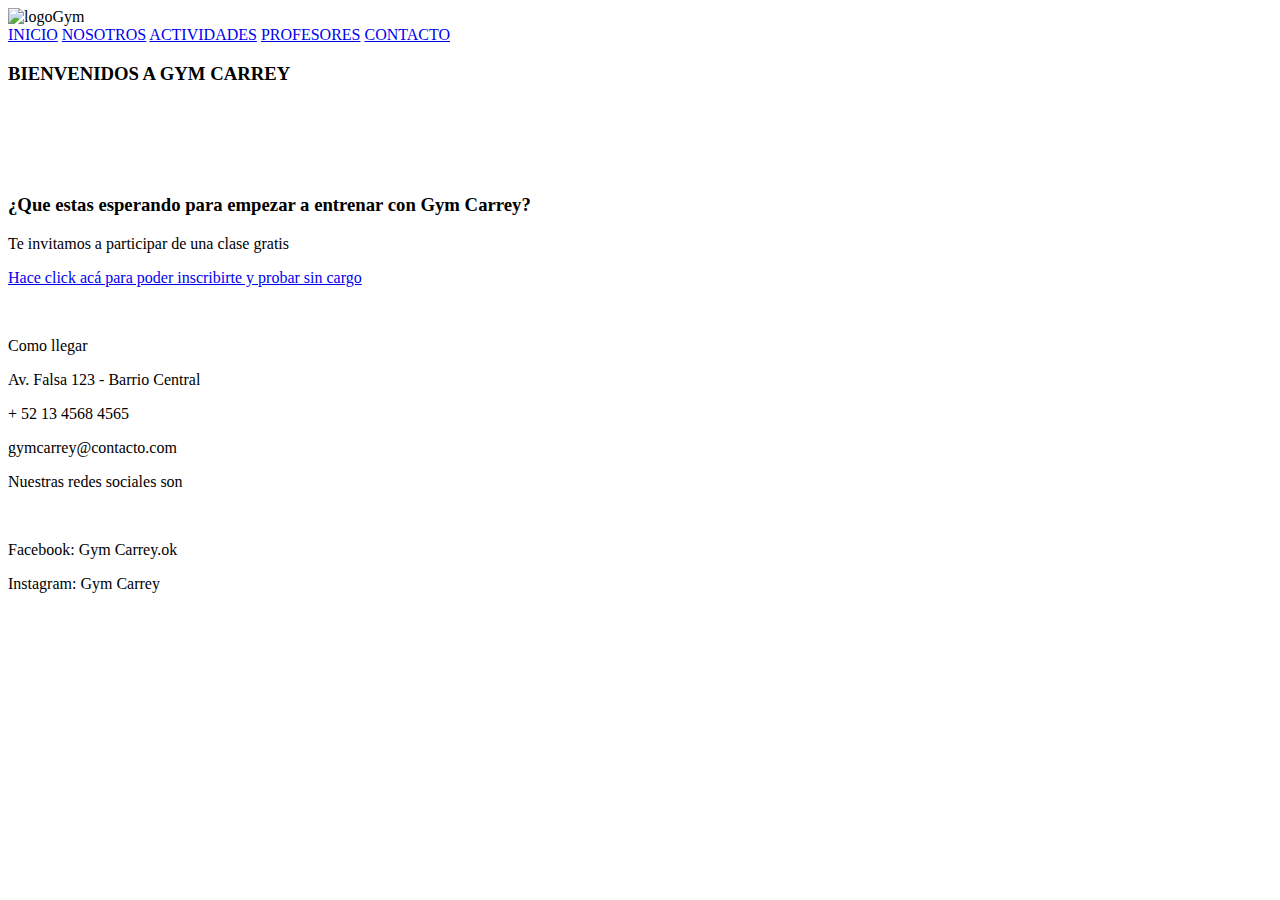
==== index.html @ 05fcea89 "animaciones" ====
<!DOCTYPE html>
<html lang="en">
<head>
    <meta charset="UTF-8">
    <meta http-equiv="X-UA-Compatible" content="IE=edge">
    <meta name="viewport" content="width=device-width, initial-scale=1.0">
    <title>Document</title>
    <link rel="stylesheet" href="/assets/css/style.css">

</head>
<body>

    <nav>
    
            <div class="menuLogo">
                <img src="assets/images/logogym.jpg" height="150px" alt="logoGym">
                </div>
        <div class="menuLink">
                <a href="index.html">INICIO</a>
                <a href="pages/nosotros.html">NOSOTROS</a>
                <a href="pages/actividades.html">ACTIVIDADES</a>
                <a href="pages/profesores.html">PROFESORES</a>
                <a href="pages/contacto.html">CONTACTO</a>
        </div>
    </nav>

    <main>
        <div class="welcome">
            <h3>
                BIENVENIDOS A GYM CARREY
            </h3>
        </div>
        <div class="mainIndex">
        <div class="indexFotos">
            <div class="indexfoto1"><img src="/assets/images/index1.jpg" alt=""></div>
            <div class="indexfoto2"><img src="/assets/images/index2.jpg" alt=""></div>
            <div class="indexfoto3"><img src="/assets/images/index3.jpg" alt=""></div>
            <div class="indexfoto4"><img src="/assets/images/index4.jpg" alt=""></div>
        </div>
    </div>
        

        
    </main>

    <aside>
<h3>
¿Que estas esperando para empezar a entrenar con Gym Carrey?
</h3>
<p>
    Te invitamos a participar de una clase gratis
</p>
<p class="linkPrueba">
    <a href="/pages/contacto.html">Hace click acá para poder inscribirte y probar sin cargo</a>
</p>
    </aside>

    <footer>
       <div class="mapa">
        <img src="/assets/images/map.jpg" height="250px" alt="">
            <div class="datos">
                <p>Como llegar</p> 
                <p>Av. Falsa 123 - Barrio Central</p> 
                <p>+ 52 13 4568 4565</p>
                <p>gymcarrey@contacto.com</p>
            </div>
       </div>
     
    <div class="redes">
    <p>Nuestras redes sociales son </p>                
        <div class="redesIMG">
        <img src="/assets/images/socialMedia.png" class="redesIMG"  alt="">
        </div>
        <div class="linkRedes">
            <p>Facebook: Gym Carrey.ok</p>
            <p>Instagram: Gym Carrey</p>
        </div>
    </div>
    
    </footer>

</body>
</html>
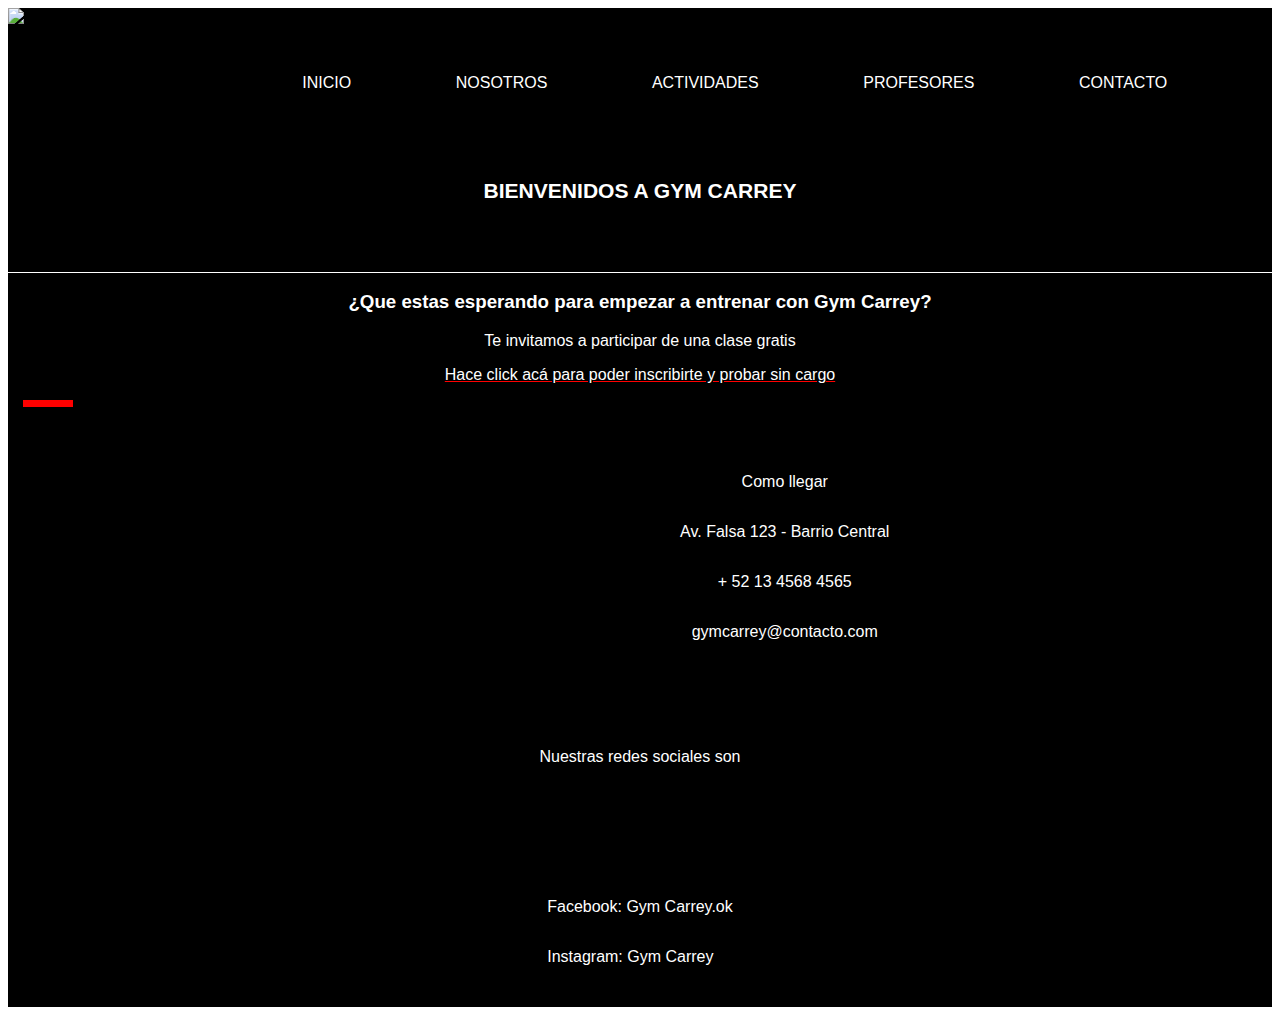
==== commit a15b5d1e: "animaciones" ====
--- a/index.html
+++ b/index.html
@@ -1,83 +1,91 @@
-<!DOCTYPE html>
-<html lang="en">
-<head>
-    <meta charset="UTF-8">
-    <meta http-equiv="X-UA-Compatible" content="IE=edge">
-    <meta name="viewport" content="width=device-width, initial-scale=1.0">
-    <title>Document</title>
-    <link rel="stylesheet" href="/assets/css/style.css">
-
-</head>
-<body>
-
-    <nav>
-    
-            <div class="menuLogo">
-                <img src="assets/images/logogym.jpg" height="150px" alt="logoGym">
-                </div>
-        <div class="menuLink">
-                <a href="index.html">INICIO</a>
-                <a href="pages/nosotros.html">NOSOTROS</a>
-                <a href="pages/actividades.html">ACTIVIDADES</a>
-                <a href="pages/profesores.html">PROFESORES</a>
-                <a href="pages/contacto.html">CONTACTO</a>
-        </div>
-    </nav>
-
-    <main>
-        <div class="welcome">
-            <h3>
-                BIENVENIDOS A GYM CARREY
-            </h3>
-        </div>
-        <div class="mainIndex">
-        <div class="indexFotos">
-            <div class="indexfoto1"><img src="/assets/images/index1.jpg" alt=""></div>
-            <div class="indexfoto2"><img src="/assets/images/index2.jpg" alt=""></div>
-            <div class="indexfoto3"><img src="/assets/images/index3.jpg" alt=""></div>
-            <div class="indexfoto4"><img src="/assets/images/index4.jpg" alt=""></div>
-        </div>
-    </div>
-        
-
-        
-    </main>
-
-    <aside>
-<h3>
-¿Que estas esperando para empezar a entrenar con Gym Carrey?
-</h3>
-<p>
-    Te invitamos a participar de una clase gratis
-</p>
-<p class="linkPrueba">
-    <a href="/pages/contacto.html">Hace click acá para poder inscribirte y probar sin cargo</a>
-</p>
-    </aside>
-
-    <footer>
-       <div class="mapa">
-        <img src="/assets/images/map.jpg" height="250px" alt="">
-            <div class="datos">
-                <p>Como llegar</p> 
-                <p>Av. Falsa 123 - Barrio Central</p> 
-                <p>+ 52 13 4568 4565</p>
-                <p>gymcarrey@contacto.com</p>
-            </div>
-       </div>
-     
-    <div class="redes">
-    <p>Nuestras redes sociales son </p>                
-        <div class="redesIMG">
-        <img src="/assets/images/socialMedia.png" class="redesIMG"  alt="">
-        </div>
-        <div class="linkRedes">
-            <p>Facebook: Gym Carrey.ok</p>
-            <p>Instagram: Gym Carrey</p>
-        </div>
-    </div>
-    
-    </footer>
-
-</body>
+<!DOCTYPE html>
+<html lang="en">
+<head>
+    <meta charset="UTF-8">
+    <meta http-equiv="X-UA-Compatible" content="IE=edge">
+    <meta name="viewport" content="width=device-width, initial-scale=1.0">
+    <title>Document</title>
+    <link rel="stylesheet" href="https://cdnjs.cloudflare.com/ajax/libs/font-awesome/6.2.1/css/all.min.css" integrity="sha512-MV7K8+y+gLIBoVD59lQIYicR65iaqukzvf/nwasF0nqhPay5w/9lJmVM2hMDcnK1OnMGCdVK+iQrJ7lzPJQd1w==" crossorigin="anonymous" referrerpolicy="no-referrer" />
+    <link rel="stylesheet" href="/assets/css/style.css">
+
+</head>
+<body>
+
+    <i class="fa-solid fa-bars"></i>
+
+    <nav>
+            <div class="menuLogo">
+                <img src="assets/images/logogym.jpg" height="150px" alt="logoGym">
+            </div>
+        <div class="menuLink">
+                <a href="index.html">INICIO</a>
+                <a href="pages/nosotros.html">NOSOTROS</a>
+                <a href="pages/actividades.html">ACTIVIDADES</a>
+                <a href="pages/profesores.html">PROFESORES</a>
+                <a href="pages/contacto.html">CONTACTO</a>
+        </div>
+        
+    </nav>
+
+    <main>
+    
+        <div class="welcome">
+            <h3>
+                BIENVENIDOS A GYM CARREY
+            </h3>
+        </div>
+        <div class="mainIndex">
+        <div class="indexFotos">
+            <div class="indexfoto1"><img src="/assets/images/index1.jpg" alt=""></div>
+            <div class="indexfoto2"><img src="/assets/images/index2.jpg" alt=""></div>
+            <div class="indexfoto3"><img src="/assets/images/index3.jpg" alt=""></div>
+            <div class="indexfoto4"><img src="/assets/images/index4.jpg" alt=""></div>
+        </div>
+    </div>
+        
+
+        
+    </main>
+
+    <aside>
+<h3>
+¿Que estas esperando para empezar a entrenar con Gym Carrey?
+</h3>
+<p>
+    Te invitamos a participar de una clase gratis
+</p>
+<p class="linkPrueba">
+    <a href="/pages/contacto.html">Hace click acá para poder inscribirte y probar sin cargo</a>
+</p>
+<div class="animation">
+    <div class="linea">
+    </div>
+</div>
+    </aside>
+
+    <footer>
+       <div class="mapa">
+        <img src="/assets/images/map.jpg" height="250px" alt="">
+            <div class="datos">
+                <p>Como llegar</p> 
+                <p>Av. Falsa 123 - Barrio Central</p> 
+                <p>+ 52 13 4568 4565</p>
+                <p>gymcarrey@contacto.com</p>
+            </div>
+       </div>
+     
+    <div class="redes">
+    <p>Nuestras redes sociales son </p>                
+        <div class="redesIMG">
+        <img src="/assets/images/socialMedia.png" class="redesIMG"  alt="">
+        </div>
+        <div class="linkRedes">
+            <p>Facebook: Gym Carrey.ok</p>
+            <p>Instagram: Gym Carrey</p>
+        </div>
+    </div>
+    
+    </footer>
+
+</body>
 </html>--- a/assets/css/style.css
+++ b/assets/css/style.css
@@ -0,0 +1,315 @@
+body {
+    font-family: Verdana, Geneva, Tahoma, sans-serif;
+display: grid;    
+grid-template-columns: repeat(4,1fr);
+grid-template-rows: 150px auto auto auto;
+grid-template-areas: "nav   nav      nav    nav"
+                     "main  main    main    main"
+                     "aside  aside  aside    aside"
+                     "footer footer footer footer";
+gap: 0.3px;
+
+color: white;
+}
+
+nav {
+    grid-area: nav;
+    background-color: black;
+    color: black;
+    display: flex;
+    align-items: center;
+    justify-content: space-between;
+}
+.fa-bars{
+    display: none;
+
+}
+
+.menu {
+        display: flex;
+}
+
+    .menuLogo {    
+    
+    display: flex;
+    }
+
+    .menuLink {
+        display: flex;
+        justify-content: space-evenly;
+        align-content: center;
+        align-items: center;
+        width: 85%;
+        }
+
+            a:link {
+                color: white;
+                background-color: transparent;
+                text-decoration: none;
+            }
+            
+            a:visited {
+                color: whitesmoke;
+                background-color: transparent;
+                text-decoration: none;
+            }
+            
+            a:hover {
+                color: yellow;
+                background-color: transparent;
+                text-decoration: none;
+            }
+            
+            a:active {
+                color: yellow;
+                background-color: transparent;
+                text-decoration: none;
+    }
+
+main {
+    grid-area: main;
+    display: flex;
+    flex-wrap: wrap;
+    flex-direction: column;
+    align-content: center;
+    background-color: black;
+    text-align: center;
+    padding-bottom: 30px;
+    align-items: center;
+    
+    }
+    .welcome {
+        color: white;
+        text-align: center;
+        font-size: large;
+    }
+
+.mainIndex {
+    display: flex;
+    align-content: stretch;
+    width: 100%;
+}
+    .indexFotos {
+        display: flex;
+        align-content: space-between;
+        width: 100%;
+        flex-wrap: wrap;
+        justify-content: space-around;
+        gap: 15px;    
+
+    }
+
+    .indexfoto1:hover {
+        transform: scale(1.1);
+    }
+
+    .indexfoto2:hover {
+        transform: scale(1.1);
+    }
+
+    .indexfoto3:hover {
+        transform: scale(1.1);
+    }
+
+    .indexfoto4:hover {
+        transform: scale(1.1);
+    }
+
+    .linkPrueba {
+        color: red !important;
+        text-decoration: underline;
+    }
+aside {
+    grid-area: aside;
+    background-color: black;
+    text-align: center;
+    color: white;
+    padding-left: 15px;
+    padding-right: 15px;
+}
+
+footer {
+    height: 270px;
+    grid-area: footer;
+    background-color: black;
+    display: flex;
+    justify-content: space-around;
+    align-items: center;
+}
+
+.mapa {
+    display: flex;
+        align-items: center;
+    width: 60%;
+    justify-content: space-around;
+}
+.datos {
+    padding-left: 30px  ;
+    text-align: center;
+        display: flex;
+    align-items: center;
+    flex-direction: column;
+    align-content: flex-end
+    
+}
+
+.redes {
+    display: flex;
+    flex-direction: column;
+    width: 40%;
+    align-items: center;
+}
+
+.redesIMG {
+    height: 100px;
+    text-align: center;
+
+}
+.linkRedes {
+    display: flex;
+    flex-direction: column;
+}
+
+.formulario {
+    line-height: 1.4;
+    align-content: center;
+    width: 80%;
+    justify-content: center;
+    background-color: rgb(172, 7, 7);
+    display: grid;
+    grid-template-columns: 35% 35%;
+    grid-template-rows: 40px 40px 120px 120px 40px;
+    grid-template-areas: "nombre apellido"
+                         "email telefono"
+                         "sexo actividad"
+                         "actFisico actFisico"
+                         "button button";
+    justify-content: space-evenly;
+    align-items: center;
+    gap: 15px;
+    padding: 15px;
+}
+
+.nombre {
+        grid-area: nombre;
+}
+
+.formulario1 {
+    grid-area: apellido;
+}
+
+.email {
+    grid-area: email;
+}
+
+.telefono {
+    grid-area: telefono;
+}
+
+.sexo {
+    grid-area: sexo;
+    padding-bottom: 15px;
+    padding-top: 15px;
+
+}
+
+.actividad {
+    padding-bottom: 15px;
+    padding-top: 15px;
+    display: flex;  
+    flex-direction: column;
+    grid-area: actividad;
+}
+
+
+.actFisico {
+    grid-area: actFisico;
+    display: flex;
+    flex-direction: column;
+    justify-content: center;
+    gap: 10px;
+}
+
+.buttonEnviar{
+    display: flex;
+    justify-content: center;
+
+}
+.button {
+    align-items: center;
+    display: flex;
+    justify-content: center;
+    grid-area: button;
+}
+
+
+
+@media(max-width:910px) {
+    nav {
+        display: flex;
+background-color: black;
+flex-direction: row;
+    }
+nav .fa-bars{
+    font-size: 24px ;
+    display: block;
+    color: white;
+    padding-right: 40px;
+}
+nav .menuLogo {
+    padding-left: 15px;
+}
+nav .menuLink {
+padding-right: 25px;
+align-items: flex-end;
+    flex-direction: column;
+    height: 150px;
+}
+}   
+footer {
+    height: 600px;
+    flex-direction: column;
+}
+
+
+@media(max-width:520px) {
+    nav {
+background-color: black;   }
+footer {
+    height: 800px;
+    flex-direction: column;
+}
+footer .mapa {
+    flex-direction: column;
+}
+}
+
+@media(max-width:390px) {
+ nav .menuLogo {
+    width: 180px;
+ }
+}
+
+.animation{
+    align-items: center;
+    display: flex;
+    width: 100%;
+}
+.linea {
+    width: 50px;
+    height: 7px;
+    background-color: red;
+    animation-name: mover;
+    animation-duration: 3s;
+    animation-iteration-count: infinite;
+}
+@keyframes mover {
+    0% {
+        transform: translate(0,0);
+    }
+    
+    100% {
+        transform: translate(2000px ,0);
+        background-color: black;
+    }
+}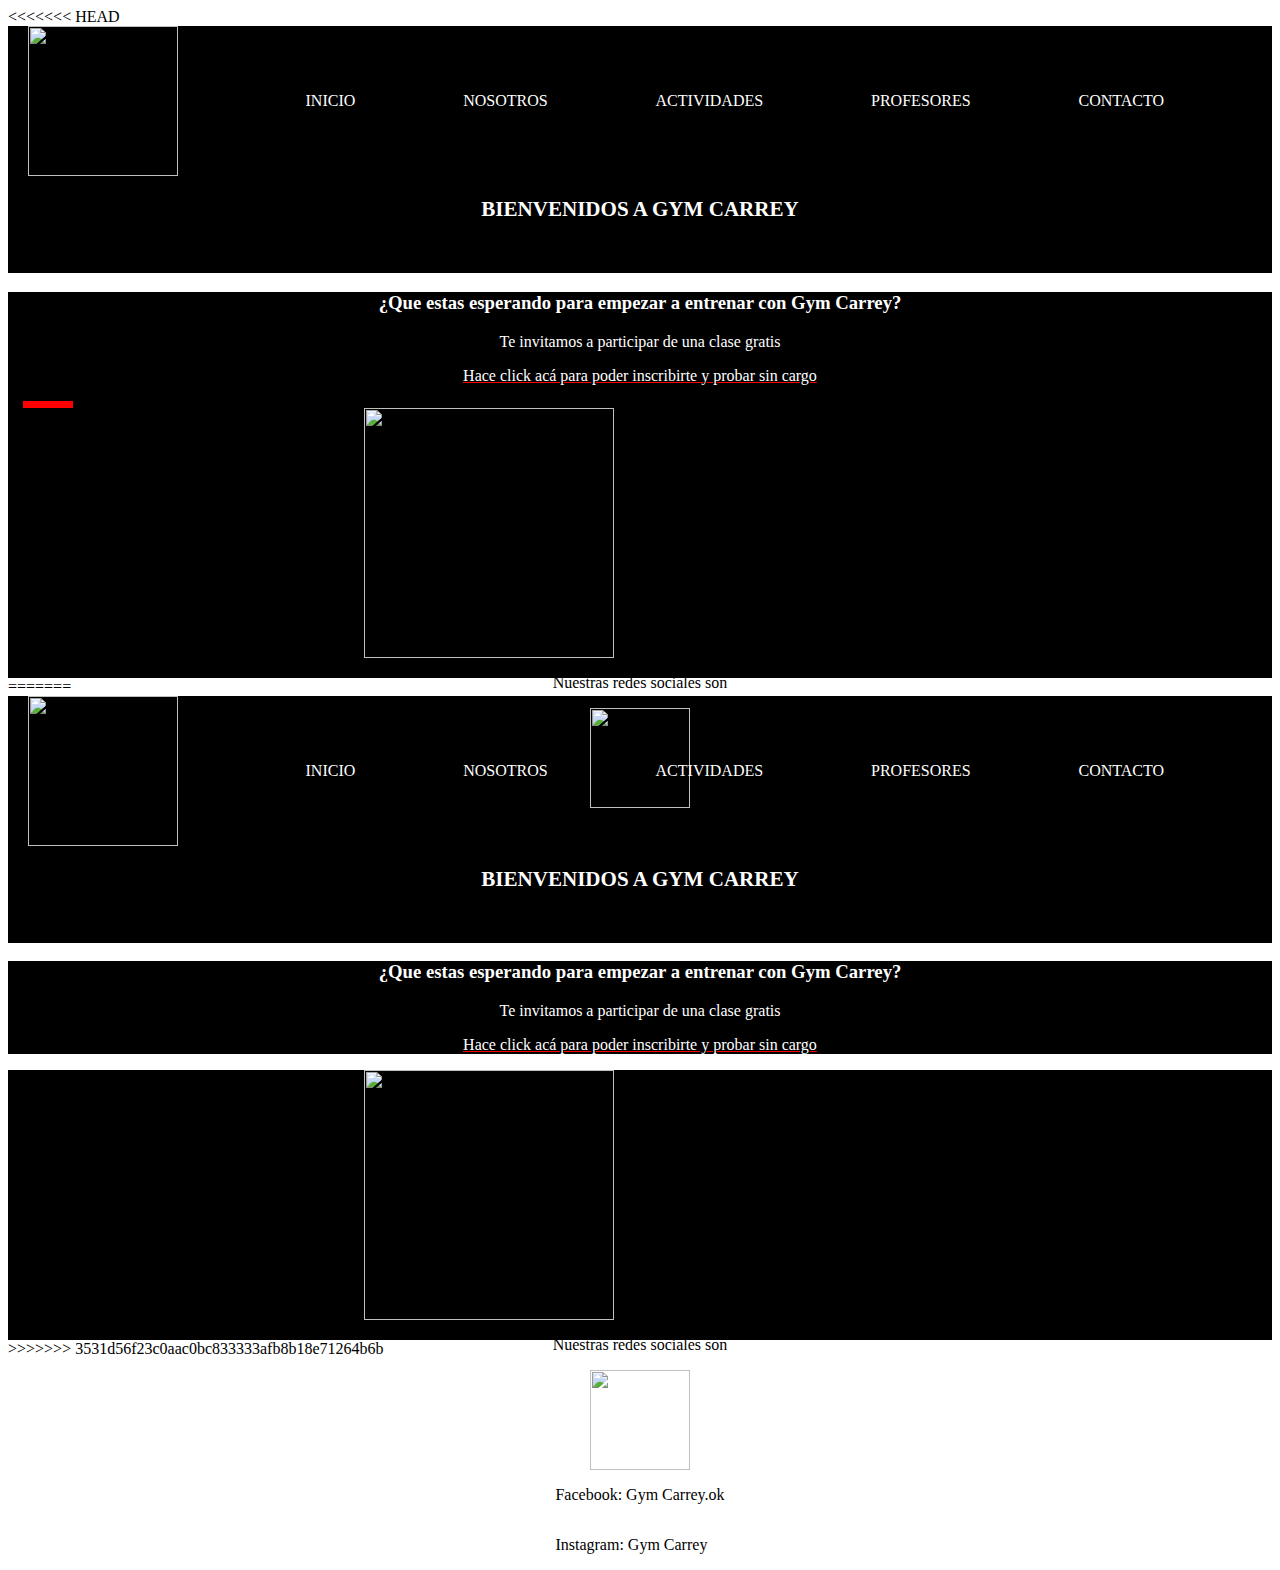
==== commit a7f19a93: "animaciones" ====
--- a/index.html
+++ b/index.html
@@ -1,3 +1,4 @@
+<<<<<<< HEAD
 <!DOCTYPE html>
 <html lang="en">
 <head>
@@ -88,4 +89,88 @@
     </footer>
 
 </body>
+=======
+<!DOCTYPE html>
+<html lang="en">
+<head>
+    <meta charset="UTF-8">
+    <meta http-equiv="X-UA-Compatible" content="IE=edge">
+    <meta name="viewport" content="width=device-width, initial-scale=1.0">
+    <title>Document</title>
+    <link rel="stylesheet" href="/assets/css/style.css">
+
+</head>
+<body>
+
+    <nav>
+    
+            <div class="menuLogo">
+                <img src="assets/images/logogym.jpg" height="150px" alt="logoGym">
+                </div>
+        <div class="menuLink">
+                <a href="index.html">INICIO</a>
+                <a href="pages/nosotros.html">NOSOTROS</a>
+                <a href="pages/actividades.html">ACTIVIDADES</a>
+                <a href="pages/profesores.html">PROFESORES</a>
+                <a href="pages/contacto.html">CONTACTO</a>
+        </div>
+    </nav>
+
+    <main>
+        <div class="welcome">
+            <h3>
+                BIENVENIDOS A GYM CARREY
+            </h3>
+        </div>
+        <div class="mainIndex">
+        <div class="indexFotos">
+            <div class="indexfoto1"><img src="/assets/images/index1.jpg" alt=""></div>
+            <div class="indexfoto2"><img src="/assets/images/index2.jpg" alt=""></div>
+            <div class="indexfoto3"><img src="/assets/images/index3.jpg" alt=""></div>
+            <div class="indexfoto4"><img src="/assets/images/index4.jpg" alt=""></div>
+        </div>
+    </div>
+        
+
+        
+    </main>
+
+    <aside>
+<h3>
+¿Que estas esperando para empezar a entrenar con Gym Carrey?
+</h3>
+<p>
+    Te invitamos a participar de una clase gratis
+</p>
+<p class="linkPrueba">
+    <a href="/pages/contacto.html">Hace click acá para poder inscribirte y probar sin cargo</a>
+</p>
+    </aside>
+
+    <footer>
+       <div class="mapa">
+        <img src="/assets/images/map.jpg" height="250px" alt="">
+            <div class="datos">
+                <p>Como llegar</p> 
+                <p>Av. Falsa 123 - Barrio Central</p> 
+                <p>+ 52 13 4568 4565</p>
+                <p>gymcarrey@contacto.com</p>
+            </div>
+       </div>
+     
+    <div class="redes">
+    <p>Nuestras redes sociales son </p>                
+        <div class="redesIMG">
+        <img src="/assets/images/socialMedia.png" class="redesIMG"  alt="">
+        </div>
+        <div class="linkRedes">
+            <p>Facebook: Gym Carrey.ok</p>
+            <p>Instagram: Gym Carrey</p>
+        </div>
+    </div>
+    
+    </footer>
+
+</body>
+>>>>>>> 3531d56f23c0aac0bc833333afb8b18e71264b6b
 </html>--- a/assets/css/style.css
+++ b/assets/css/style.css
@@ -1,3 +1,4 @@
+<<<<<<< HEAD
 body {
     font-family: Verdana, Geneva, Tahoma, sans-serif;
 display: grid;    
@@ -312,4 +313,220 @@
         transform: translate(2000px ,0);
         background-color: black;
     }
-}+}
+=======
+body {
+    font-family: Verdana, Geneva, Tahoma, sans-serif;
+display: grid;    
+grid-template-columns: repeat(4,1fr);
+grid-template-rows: 150px auto auto auto;
+grid-template-areas: "nav   nav      nav    nav"
+                     "main  main    main    main"
+                     "aside  aside  aside    aside"
+                     "footer footer footer footer";
+gap: 1px;
+
+color: white;
+}
+
+nav {
+    grid-area: nav;
+    background-color: black;
+    color: black;
+    display: flex;
+    align-items: center;
+    justify-content: space-between;
+}
+
+.menu {
+        display: flex;
+}
+
+    .menuLogo {    
+    width: 15%;
+    display: flex;
+    justify-content: center;
+    }
+
+    .menuLink {
+        display: flex;
+        justify-content: space-evenly;
+        align-content: center;
+        align-items: center;
+        width: 85%;
+        }
+
+            a:link {
+                color: white;
+                background-color: transparent;
+                text-decoration: none;
+            }
+            
+            a:visited {
+                color: whitesmoke;
+                background-color: transparent;
+                text-decoration: none;
+            }
+            
+            a:hover {
+                color: yellow;
+                background-color: transparent;
+                text-decoration: none;
+            }
+            
+            a:active {
+                color: yellow;
+                background-color: transparent;
+                text-decoration: none;
+    }
+
+main {
+    grid-area: main;
+    display: flex;
+    flex-wrap: wrap;
+    flex-direction: column;
+    align-content: center;
+    background-color: black;
+    text-align: center;
+    padding-bottom: 30px;
+    
+    }
+    .welcome {
+        color: white;
+        text-align: center;
+        font-size: large;
+    }
+
+.mainIndex {
+    display: flex;
+    align-content: stretch;
+    width: 100%;
+}
+    .indexFotos {
+        display: flex;
+        align-content: space-between;
+        width: 100%;
+        flex-wrap: wrap;
+        justify-content: space-around;
+    }
+
+    .linkPrueba {
+        color: red !important;
+        text-decoration: underline;
+    }
+aside {
+    grid-area: aside;
+    background-color: black;
+    text-align: center;
+    color: white;
+}
+
+footer {
+    height: 270px;
+    grid-area: footer;
+    background-color: black;
+    display: flex;
+    justify-content: space-around;
+    align-items: center;
+}
+
+.mapa {
+    display: flex;
+        align-items: center;
+    width: 50%;
+    justify-content: space-around;
+}
+.datos {
+        display: flex;
+    align-items: center;
+    flex-direction: column;
+    align-content: flex-end
+    
+}
+
+.redes {
+    display: flex;
+    flex-direction: column;
+    width: 50%;
+    align-items: center;
+}
+
+.redesIMG {
+    height: 100px;
+    text-align: center;
+
+}
+.linkRedes {
+    display: flex;
+    flex-direction: column;
+}
+
+.formulario {
+    align-content: center;
+    width: 80%;
+    justify-content: center;
+    background-color: rgb(172, 7, 7);
+    display: grid;
+    grid-template-columns: 35% 35%;
+    grid-template-rows: repeat(5, 60px);
+    grid-template-areas: "nombre apellido"
+                         "email telefono"
+                         "sexo actividad"
+                         "actFisico actFisico"
+                         "button button";
+    justify-content: space-evenly;
+    align-items: center;
+}
+
+.nombre {
+        grid-area: nombre;
+}
+
+.formulario1 {
+    grid-area: apellido;
+}
+
+.email {
+    grid-area: email;
+}
+
+.telefono {
+    grid-area: telefono;
+}
+
+.sexo {
+    grid-area: sexo;
+    padding-bottom: 15px;
+    padding-top: 15px;
+
+}
+
+.actividad {
+    padding-bottom: 15px;
+    padding-top: 15px;
+    display: flex;  
+    flex-direction: column;
+    grid-area: actividad;
+}
+
+
+.actFisico {
+    grid-area: actFisico;
+    display: flex;
+    flex-direction: column;
+    justify-content: center;
+        
+}
+
+.buttonEnviar{
+    display: flex;
+    justify-content: center;
+
+}
+.button {
+    align-items: center;
+    display: flex;
+    justify-content: center;
+    grid-area: button;
+}
+>>>>>>> 3531d56f23c0aac0bc833333afb8b18e71264b6b
--- a/assets/css/style.css
+++ b/assets/css/style.css
@@ -1,3 +1,4 @@
+<<<<<<< HEAD
 body {
     font-family: Verdana, Geneva, Tahoma, sans-serif;
 display: grid;    
@@ -312,4 +313,220 @@
         transform: translate(2000px ,0);
         background-color: black;
     }
-}+}
+=======
+body {
+    font-family: Verdana, Geneva, Tahoma, sans-serif;
+display: grid;    
+grid-template-columns: repeat(4,1fr);
+grid-template-rows: 150px auto auto auto;
+grid-template-areas: "nav   nav      nav    nav"
+                     "main  main    main    main"
+                     "aside  aside  aside    aside"
+                     "footer footer footer footer";
+gap: 1px;
+
+color: white;
+}
+
+nav {
+    grid-area: nav;
+    background-color: black;
+    color: black;
+    display: flex;
+    align-items: center;
+    justify-content: space-between;
+}
+
+.menu {
+        display: flex;
+}
+
+    .menuLogo {    
+    width: 15%;
+    display: flex;
+    justify-content: center;
+    }
+
+    .menuLink {
+        display: flex;
+        justify-content: space-evenly;
+        align-content: center;
+        align-items: center;
+        width: 85%;
+        }
+
+            a:link {
+                color: white;
+                background-color: transparent;
+                text-decoration: none;
+            }
+            
+            a:visited {
+                color: whitesmoke;
+                background-color: transparent;
+                text-decoration: none;
+            }
+            
+            a:hover {
+                color: yellow;
+                background-color: transparent;
+                text-decoration: none;
+            }
+            
+            a:active {
+                color: yellow;
+                background-color: transparent;
+                text-decoration: none;
+    }
+
+main {
+    grid-area: main;
+    display: flex;
+    flex-wrap: wrap;
+    flex-direction: column;
+    align-content: center;
+    background-color: black;
+    text-align: center;
+    padding-bottom: 30px;
+    
+    }
+    .welcome {
+        color: white;
+        text-align: center;
+        font-size: large;
+    }
+
+.mainIndex {
+    display: flex;
+    align-content: stretch;
+    width: 100%;
+}
+    .indexFotos {
+        display: flex;
+        align-content: space-between;
+        width: 100%;
+        flex-wrap: wrap;
+        justify-content: space-around;
+    }
+
+    .linkPrueba {
+        color: red !important;
+        text-decoration: underline;
+    }
+aside {
+    grid-area: aside;
+    background-color: black;
+    text-align: center;
+    color: white;
+}
+
+footer {
+    height: 270px;
+    grid-area: footer;
+    background-color: black;
+    display: flex;
+    justify-content: space-around;
+    align-items: center;
+}
+
+.mapa {
+    display: flex;
+        align-items: center;
+    width: 50%;
+    justify-content: space-around;
+}
+.datos {
+        display: flex;
+    align-items: center;
+    flex-direction: column;
+    align-content: flex-end
+    
+}
+
+.redes {
+    display: flex;
+    flex-direction: column;
+    width: 50%;
+    align-items: center;
+}
+
+.redesIMG {
+    height: 100px;
+    text-align: center;
+
+}
+.linkRedes {
+    display: flex;
+    flex-direction: column;
+}
+
+.formulario {
+    align-content: center;
+    width: 80%;
+    justify-content: center;
+    background-color: rgb(172, 7, 7);
+    display: grid;
+    grid-template-columns: 35% 35%;
+    grid-template-rows: repeat(5, 60px);
+    grid-template-areas: "nombre apellido"
+                         "email telefono"
+                         "sexo actividad"
+                         "actFisico actFisico"
+                         "button button";
+    justify-content: space-evenly;
+    align-items: center;
+}
+
+.nombre {
+        grid-area: nombre;
+}
+
+.formulario1 {
+    grid-area: apellido;
+}
+
+.email {
+    grid-area: email;
+}
+
+.telefono {
+    grid-area: telefono;
+}
+
+.sexo {
+    grid-area: sexo;
+    padding-bottom: 15px;
+    padding-top: 15px;
+
+}
+
+.actividad {
+    padding-bottom: 15px;
+    padding-top: 15px;
+    display: flex;  
+    flex-direction: column;
+    grid-area: actividad;
+}
+
+
+.actFisico {
+    grid-area: actFisico;
+    display: flex;
+    flex-direction: column;
+    justify-content: center;
+        
+}
+
+.buttonEnviar{
+    display: flex;
+    justify-content: center;
+
+}
+.button {
+    align-items: center;
+    display: flex;
+    justify-content: center;
+    grid-area: button;
+}
+>>>>>>> 3531d56f23c0aac0bc833333afb8b18e71264b6b
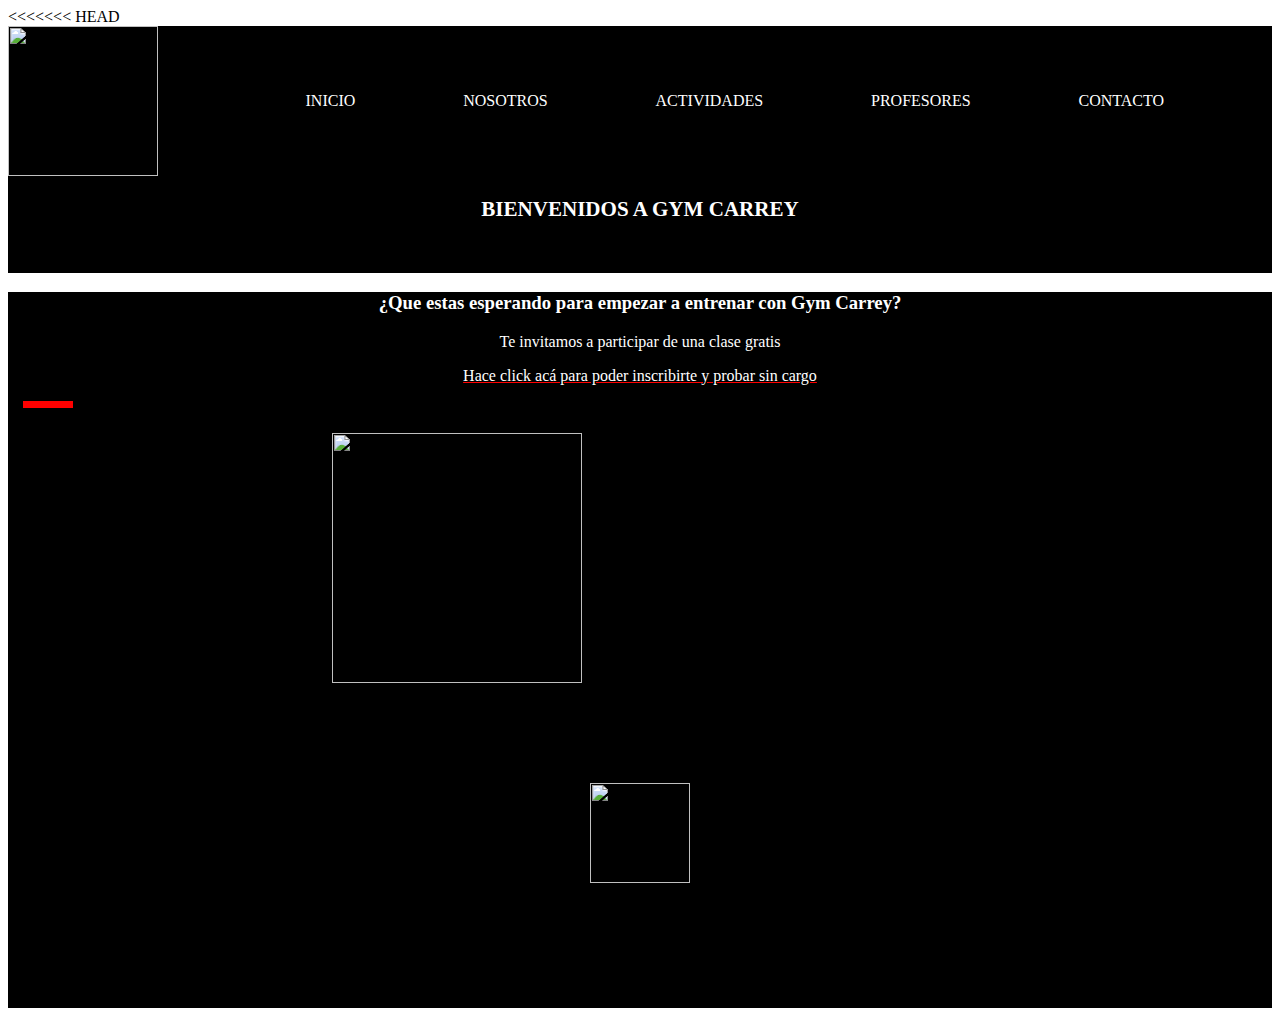
==== commit 5d503173: "animaciones contactos" ====
--- a/index.html
+++ b/index.html
@@ -88,89 +88,4 @@
     
     </footer>
 
-</body>
-=======
-<!DOCTYPE html>
-<html lang="en">
-<head>
-    <meta charset="UTF-8">
-    <meta http-equiv="X-UA-Compatible" content="IE=edge">
-    <meta name="viewport" content="width=device-width, initial-scale=1.0">
-    <title>Document</title>
-    <link rel="stylesheet" href="/assets/css/style.css">
-
-</head>
-<body>
-
-    <nav>
-    
-            <div class="menuLogo">
-                <img src="assets/images/logogym.jpg" height="150px" alt="logoGym">
-                </div>
-        <div class="menuLink">
-                <a href="index.html">INICIO</a>
-                <a href="pages/nosotros.html">NOSOTROS</a>
-                <a href="pages/actividades.html">ACTIVIDADES</a>
-                <a href="pages/profesores.html">PROFESORES</a>
-                <a href="pages/contacto.html">CONTACTO</a>
-        </div>
-    </nav>
-
-    <main>
-        <div class="welcome">
-            <h3>
-                BIENVENIDOS A GYM CARREY
-            </h3>
-        </div>
-        <div class="mainIndex">
-        <div class="indexFotos">
-            <div class="indexfoto1"><img src="/assets/images/index1.jpg" alt=""></div>
-            <div class="indexfoto2"><img src="/assets/images/index2.jpg" alt=""></div>
-            <div class="indexfoto3"><img src="/assets/images/index3.jpg" alt=""></div>
-            <div class="indexfoto4"><img src="/assets/images/index4.jpg" alt=""></div>
-        </div>
-    </div>
-        
-
-        
-    </main>
-
-    <aside>
-<h3>
-¿Que estas esperando para empezar a entrenar con Gym Carrey?
-</h3>
-<p>
-    Te invitamos a participar de una clase gratis
-</p>
-<p class="linkPrueba">
-    <a href="/pages/contacto.html">Hace click acá para poder inscribirte y probar sin cargo</a>
-</p>
-    </aside>
-
-    <footer>
-       <div class="mapa">
-        <img src="/assets/images/map.jpg" height="250px" alt="">
-            <div class="datos">
-                <p>Como llegar</p> 
-                <p>Av. Falsa 123 - Barrio Central</p> 
-                <p>+ 52 13 4568 4565</p>
-                <p>gymcarrey@contacto.com</p>
-            </div>
-       </div>
-     
-    <div class="redes">
-    <p>Nuestras redes sociales son </p>                
-        <div class="redesIMG">
-        <img src="/assets/images/socialMedia.png" class="redesIMG"  alt="">
-        </div>
-        <div class="linkRedes">
-            <p>Facebook: Gym Carrey.ok</p>
-            <p>Instagram: Gym Carrey</p>
-        </div>
-    </div>
-    
-    </footer>
-
-</body>
->>>>>>> 3531d56f23c0aac0bc833333afb8b18e71264b6b
-</html>+</body>--- a/assets/css/style.css
+++ b/assets/css/style.css
@@ -314,219 +314,3 @@
         background-color: black;
     }
 }
-=======
-body {
-    font-family: Verdana, Geneva, Tahoma, sans-serif;
-display: grid;    
-grid-template-columns: repeat(4,1fr);
-grid-template-rows: 150px auto auto auto;
-grid-template-areas: "nav   nav      nav    nav"
-                     "main  main    main    main"
-                     "aside  aside  aside    aside"
-                     "footer footer footer footer";
-gap: 1px;
-
-color: white;
-}
-
-nav {
-    grid-area: nav;
-    background-color: black;
-    color: black;
-    display: flex;
-    align-items: center;
-    justify-content: space-between;
-}
-
-.menu {
-        display: flex;
-}
-
-    .menuLogo {    
-    width: 15%;
-    display: flex;
-    justify-content: center;
-    }
-
-    .menuLink {
-        display: flex;
-        justify-content: space-evenly;
-        align-content: center;
-        align-items: center;
-        width: 85%;
-        }
-
-            a:link {
-                color: white;
-                background-color: transparent;
-                text-decoration: none;
-            }
-            
-            a:visited {
-                color: whitesmoke;
-                background-color: transparent;
-                text-decoration: none;
-            }
-            
-            a:hover {
-                color: yellow;
-                background-color: transparent;
-                text-decoration: none;
-            }
-            
-            a:active {
-                color: yellow;
-                background-color: transparent;
-                text-decoration: none;
-    }
-
-main {
-    grid-area: main;
-    display: flex;
-    flex-wrap: wrap;
-    flex-direction: column;
-    align-content: center;
-    background-color: black;
-    text-align: center;
-    padding-bottom: 30px;
-    
-    }
-    .welcome {
-        color: white;
-        text-align: center;
-        font-size: large;
-    }
-
-.mainIndex {
-    display: flex;
-    align-content: stretch;
-    width: 100%;
-}
-    .indexFotos {
-        display: flex;
-        align-content: space-between;
-        width: 100%;
-        flex-wrap: wrap;
-        justify-content: space-around;
-    }
-
-    .linkPrueba {
-        color: red !important;
-        text-decoration: underline;
-    }
-aside {
-    grid-area: aside;
-    background-color: black;
-    text-align: center;
-    color: white;
-}
-
-footer {
-    height: 270px;
-    grid-area: footer;
-    background-color: black;
-    display: flex;
-    justify-content: space-around;
-    align-items: center;
-}
-
-.mapa {
-    display: flex;
-        align-items: center;
-    width: 50%;
-    justify-content: space-around;
-}
-.datos {
-        display: flex;
-    align-items: center;
-    flex-direction: column;
-    align-content: flex-end
-    
-}
-
-.redes {
-    display: flex;
-    flex-direction: column;
-    width: 50%;
-    align-items: center;
-}
-
-.redesIMG {
-    height: 100px;
-    text-align: center;
-
-}
-.linkRedes {
-    display: flex;
-    flex-direction: column;
-}
-
-.formulario {
-    align-content: center;
-    width: 80%;
-    justify-content: center;
-    background-color: rgb(172, 7, 7);
-    display: grid;
-    grid-template-columns: 35% 35%;
-    grid-template-rows: repeat(5, 60px);
-    grid-template-areas: "nombre apellido"
-                         "email telefono"
-                         "sexo actividad"
-                         "actFisico actFisico"
-                         "button button";
-    justify-content: space-evenly;
-    align-items: center;
-}
-
-.nombre {
-        grid-area: nombre;
-}
-
-.formulario1 {
-    grid-area: apellido;
-}
-
-.email {
-    grid-area: email;
-}
-
-.telefono {
-    grid-area: telefono;
-}
-
-.sexo {
-    grid-area: sexo;
-    padding-bottom: 15px;
-    padding-top: 15px;
-
-}
-
-.actividad {
-    padding-bottom: 15px;
-    padding-top: 15px;
-    display: flex;  
-    flex-direction: column;
-    grid-area: actividad;
-}
-
-
-.actFisico {
-    grid-area: actFisico;
-    display: flex;
-    flex-direction: column;
-    justify-content: center;
-        
-}
-
-.buttonEnviar{
-    display: flex;
-    justify-content: center;
-
-}
-.button {
-    align-items: center;
-    display: flex;
-    justify-content: center;
-    grid-area: button;
-}
->>>>>>> 3531d56f23c0aac0bc833333afb8b18e71264b6b
